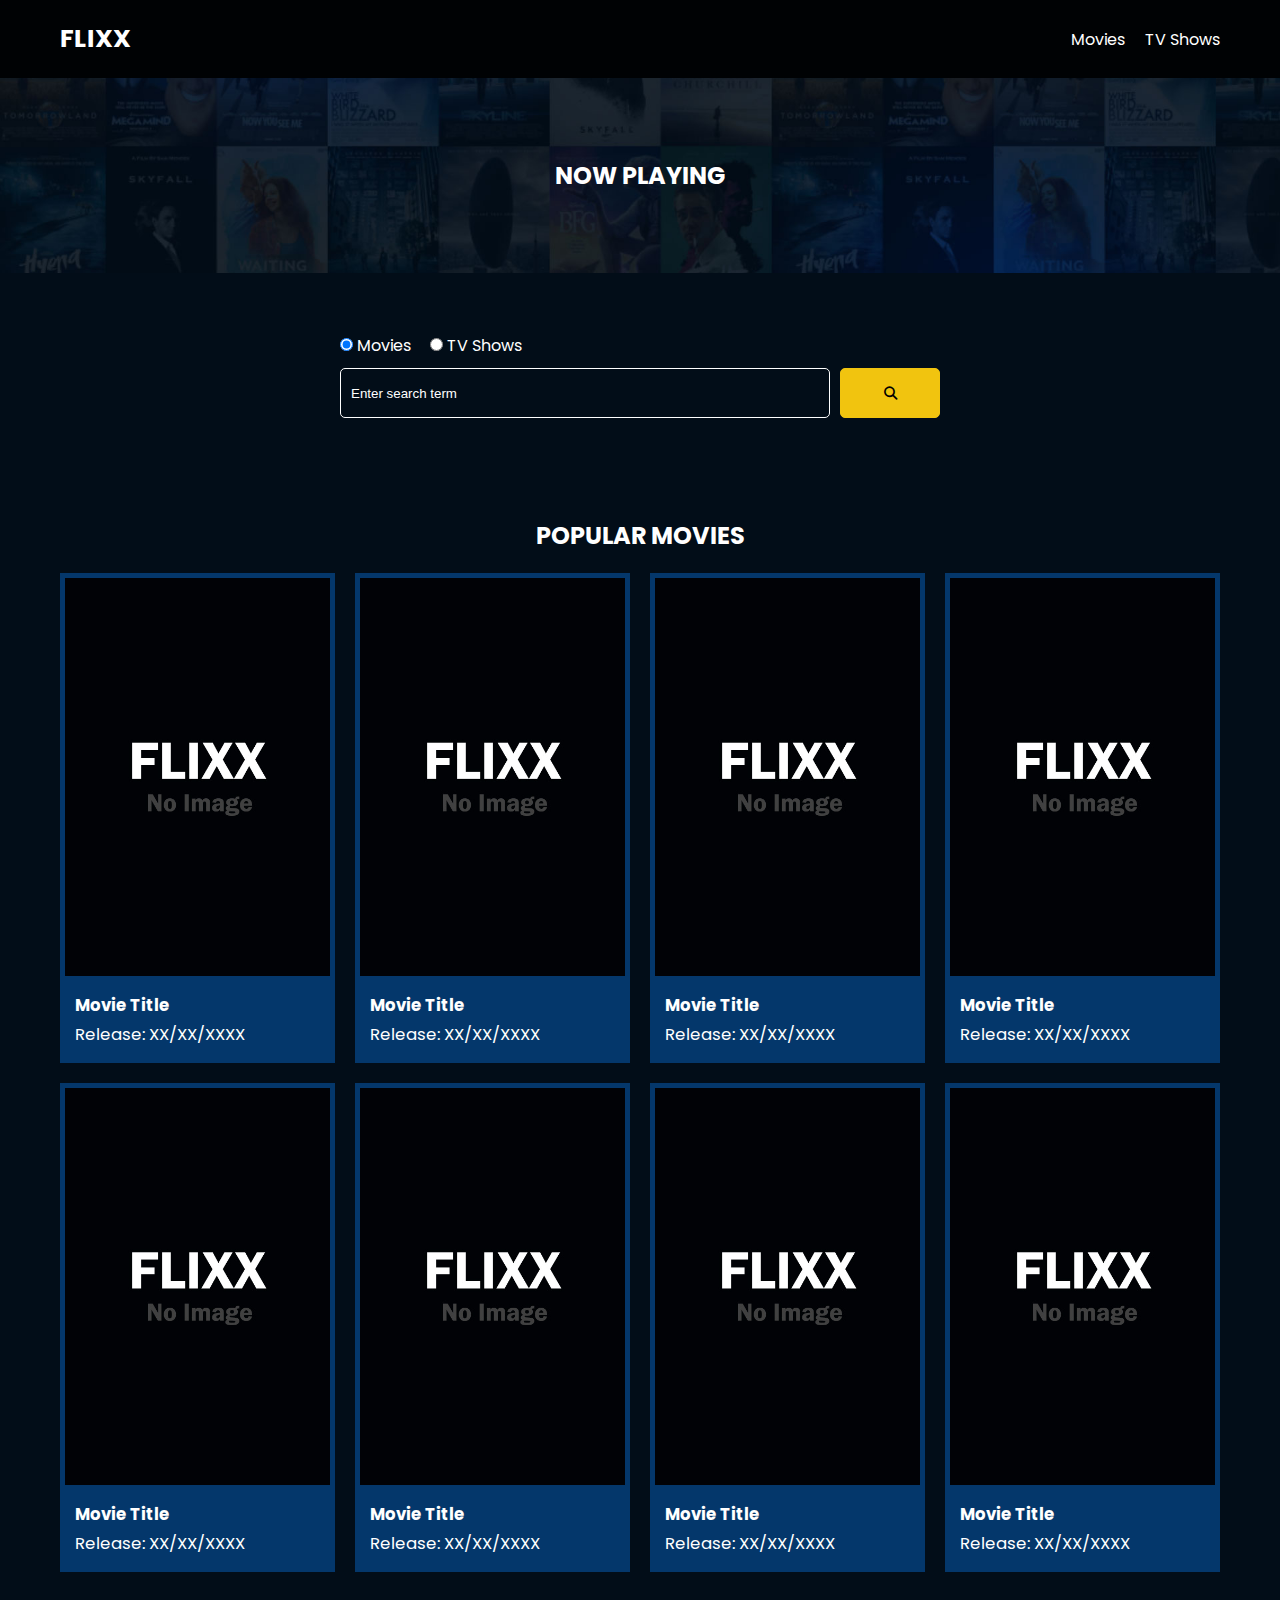
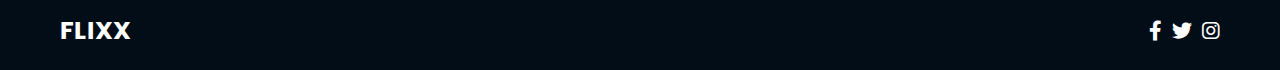
==== index.html @ 8bcdf5f3 "Initial commit" ====
<!DOCTYPE html>
<html lang="en">
  <head>
    <meta charset="UTF-8" />
    <meta http-equiv="X-UA-Compatible" content="IE=edge" />
    <meta name="viewport" content="width=device-width, initial-scale=1.0" />
    <link rel="preconnect" href="https://fonts.googleapis.com" />
    <link rel="preconnect" href="https://fonts.gstatic.com" crossorigin />
    <link
      href="https://fonts.googleapis.com/css2?family=Poppins:wght@300;400;700&display=swap"
      rel="stylesheet"
    />
    <link rel="stylesheet" href="lib/swiper.css" />
    <link rel="stylesheet" href="lib/fontawesome.css" />
    <link rel="stylesheet" href="css/style.css" />
    <link rel="stylesheet" href="css/spinner.css" />
    <script src="lib/swiper.js"></script>
    <script src="js/script.js" defer></script>
    <title>Flixx</title>
  </head>
  <body>
    <header class="main-header">
      <div class="container">
        <div class="logo"><a href="/">FLIXX</a></div>
        <nav>
          <ul>
            <li>
              <a class="nav-link" href="/">Movies</a>
            </li>
            <li>
              <a class="nav-link" href="/shows.html">TV Shows</a>
            </li>
          </ul>
        </nav>
      </div>
    </header>

    <!-- Now Playing Section -->
    <section class="now-playing">
      <h2>Now Playing</h2>
      <div class="swiper">
        <div class="swiper-wrapper">
          <!-- <div class="swiper-slide">
            <a href="movie-details.html?id=1">
              <img src="./images/no-image.jpg" alt="Movie Title" />
            </a>
            <h4 class="swiper-rating">
              <i class="fas fa-star text-secondary"></i> 8 / 10
            </h4>
          </div> -->
        </div>
      </div>
    </section>

    <!-- Search Movies -->
    <section class="search">
      <div class="container">
        <div id="alert"></div>
        <form action="/search.html" class="search-form">
          <!-- movies and shows radio box -->
          <div class="search-radio">
            <input type="radio" id="movie" name="type" value="movie" checked />
            <label for="movies">Movies</label>
            <input type="radio" id="tv" name="type" value="tv" />
            <label for="shows">TV Shows</label>
          </div>
          <div class="search-flex">
            <input
              type="text"
              name="search-term"
              id="search-term"
              placeholder="Enter search term"
            />
            <button class="btn" type="submit">
              <i class="fas fa-search"></i>
            </button>
          </div>
        </form>
      </div>
    </section>

    <!-- Popular Movies -->
    <section class="container">
      <h2>Popular Movies</h2>
      <div id="popular-movies" class="grid">
        <div class="card">
          <a href="movie-details.html?id=1">
            <img
              src="images/no-image.jpg"
              class="card-img-top"
              alt="Movie Title"
            />
          </a>
          <div class="card-body">
            <h5 class="card-title">Movie Title</h5>
            <p class="card-text">
              <small class="text-muted">Release: XX/XX/XXXX</small>
            </p>
          </div>
        </div>
        <div class="card">
          <a href="movie-details.html?id=1">
            <img
              src="images/no-image.jpg"
              class="card-img-top"
              alt="Movie Title"
            />
          </a>
          <div class="card-body">
            <h5 class="card-title">Movie Title</h5>
            <p class="card-text">
              <small class="text-muted">Release: XX/XX/XXXX</small>
            </p>
          </div>
        </div>
        <div class="card">
          <a href="movie-details.html?id=1">
            <img
              src="images/no-image.jpg"
              class="card-img-top"
              alt="Movie Title"
            />
          </a>
          <div class="card-body">
            <h5 class="card-title">Movie Title</h5>
            <p class="card-text">
              <small class="text-muted">Release: XX/XX/XXXX</small>
            </p>
          </div>
        </div>
        <div class="card">
          <a href="movie-details.html?id=1">
            <img
              src="images/no-image.jpg"
              class="card-img-top"
              alt="Movie Title"
            />
          </a>
          <div class="card-body">
            <h5 class="card-title">Movie Title</h5>
            <p class="card-text">
              <small class="text-muted">Release: XX/XX/XXXX</small>
            </p>
          </div>
        </div>
        <div class="card">
          <a href="movie-details.html?id=1">
            <img
              src="images/no-image.jpg"
              class="card-img-top"
              alt="Movie Title"
            />
          </a>
          <div class="card-body">
            <h5 class="card-title">Movie Title</h5>
            <p class="card-text">
              <small class="text-muted">Release: XX/XX/XXXX</small>
            </p>
          </div>
        </div>
        <div class="card">
          <a href="movie-details.html?id=1">
            <img
              src="images/no-image.jpg"
              class="card-img-top"
              alt="Movie Title"
            />
          </a>
          <div class="card-body">
            <h5 class="card-title">Movie Title</h5>
            <p class="card-text">
              <small class="text-muted">Release: XX/XX/XXXX</small>
            </p>
          </div>
        </div>
        <div class="card">
          <a href="movie-details.html?id=1">
            <img
              src="images/no-image.jpg"
              class="card-img-top"
              alt="Movie Title"
            />
          </a>
          <div class="card-body">
            <h5 class="card-title">Movie Title</h5>
            <p class="card-text">
              <small class="text-muted">Release: XX/XX/XXXX</small>
            </p>
          </div>
        </div>
        <div class="card">
          <a href="movie-details.html?id=1">
            <img
              src="images/no-image.jpg"
              class="card-img-top"
              alt="Movie Title"
            />
          </a>
          <div class="card-body">
            <h5 class="card-title">Movie Title</h5>
            <p class="card-text">
              <small class="text-muted">Release: XX/XX/XXXX</small>
            </p>
          </div>
        </div>
      </div>
    </section>

    <!-- Footer -->
    <footer class="main-footer">
      <div class="container">
        <div class="logo"><span>FLIXX</span></div>
        <div class="social-links">
          <a href="https://www.facebook.com" target="_blank"
            ><i class="fab fa-facebook-f"></i
          ></a>
          <a href="https://www.twitter.com" target="_blank"
            ><i class="fab fa-twitter"></i
          ></a>
          <a href="https://www.instagram.com" target="_blank"
            ><i class="fab fa-instagram"></i
          ></a>
        </div>
      </div>
    </footer>

    <div class="spinner"></div>
  </body>
</html>
---- css/style.css ----
*,
*::before,
*::after {
  box-sizing: border-box;
  padding: 0;
  margin: 0;
}

:root {
  --color-primary: #020d18;
  --color-secondary: #f1c40f;
}

body {
  font-family: 'Poppins', sans-serif;
  font-size: 16px;
  background: var(--color-primary);
  color: #fff;
  overflow-x: hidden;
}

a {
  color: #fff;
  text-decoration: none;
}

ul {
  list-style: none;
}

.text-primary {
  color: var(--color-secondary);
}

.text-secondary {
  color: var(--color-secondary);
}

.active {
  color: var(--color-secondary);
  font-weight: 700;
}

.back {
  margin-top: 30px;
}

.btn {
  display: inline-block;
  padding: 0.5rem 1rem;
  border: 1px solid var(--color-secondary);
  border-radius: 5px;
  color: #fff;
  cursor: pointer;
  background: transparent;
  transition: all 0.3s ease-in-out;
}

.btn:hover {
  background: var(--color-secondary);
  color: #000;
}

.btn:disabled {
  border-color: #ccc;
  cursor: not-allowed;
}

.btn:disabled:hover {
  background: transparent;
  color: #fff;
}

.container {
  max-width: 1200px;
  width: 100%;
  margin: 0 auto;
  padding: 0 20px;
}

.main-header .container {
  display: flex;
  justify-content: space-between;
  align-items: center;
  padding: 0 20px;
}

.main-header {
  padding: 20px 0;
  background: rgba(0, 0, 0, 0.8);
}

.main-header .logo {
  color: #fff;
  font-size: 25px;
  font-weight: 700;
  text-transform: uppercase;
}

.main-header ul {
  display: flex;
}

.main-header ul li {
  margin-left: 20px;
}

.main-header ul li a {
  font-size: 16px;
}

.main-header ul li a:hover {
  color: var(--color-secondary);
}

/* Grid */
.grid {
  display: grid;
  grid-template-columns: repeat(auto-fit, minmax(250px, 1fr));
  grid-gap: 20px;
}

/* Card */
.card {
  background: #04376b;
  padding: 5px;
}

.card img {
  width: 100%;
}

.card-body {
  padding: 10px;
  font-size: 20px;
}

.card:hover {
  transform: scale(1.05);
  transition: all 0.5s ease-in-out;
  background: #0a4b8f;
}

/* Footer */
.main-footer {
  background: #020d18;
  padding: 20px 0;
  margin-top: 20px;
}

.main-footer .container {
  display: flex;
  justify-content: space-between;
  align-items: center;
}

.main-footer .container .logo {
  color: #fff;
  font-size: 25px;
  font-weight: 700;
  text-transform: uppercase;
}

.main-footer .container .social-links {
  display: flex;
  font-size: 20px;
}

.main-footer .container .social-links a {
  margin-left: 10px;
  color: #fff;
}

.main-footer .container .social-links a:hover {
  color: var(--color-secondary);
}

/* Section: Now Playing */

section.now-playing {
  padding: 60px;
  background: url(../images/showcase-bg.jpg) no-repeat center center/cover;
}

section h2 {
  margin: 20px 0;
  text-align: center;
  text-transform: uppercase;
}

/* Slider */
.swiper {
  width: 100%;
  height: 50%;
}

.swiper-slide {
  text-align: center;
  font-size: 18px;
  background: var(--color-primary);
  display: flex;
  flex-direction: column;
  justify-content: center;
  align-items: center;
}

.swiper-slide img {
  display: block;
  width: 100%;
  height: 100%;
  object-fit: cover;
}

.swiper-rating {
  padding: 10px;
}

/* Movie Details */
.details-top {
  display: flex;
  justify-content: space-between;
  align-items: center;
  margin: 50px 0 30px;
}

.details-top img {
  width: 400px;
  height: 100%;
  margin-right: 60px;
  object-fit: cover;
}

.details-top p {
  margin: 20px 0;
}

.details-top .btn {
  margin-top: 20px;
}

.details-bottom {
}

.details-bottom li {
  margin: 15px 0;
  padding-bottom: 8px;
  border-bottom: 1px solid #fff;
  border-color: rgba(255, 255, 255, 0.1);
}

/* Search */
.search {
  padding: 60px;
  margin-bottom: 40px;
}

.search .container {
  display: flex;
  justify-content: center;
  align-items: center;
  flex-direction: column;
}

.search .container h2 {
  margin-bottom: 20px;
}

.search .container form {
  width: 100%;
  max-width: 600px;
}

.search-radio label {
  margin-right: 15px;
}

.search-flex {
  display: flex;
  justify-content: space-between;
  align-items: center;
  margin-top: 10px;
}

.search .container form input[type='text'] {
  flex: 6;
  width: 100%;
  height: 50px;
  padding: 10px;
  margin-right: 10px;
  border: 1px solid #fff;
  border-radius: 5px;
  background: transparent;
  color: #fff;
}

.search .container form input[type='text']::placeholder {
  color: #fff;
}

.search .container form input[type='text']:focus {
  outline: none;
}

.search .container form button {
  flex: 1;
  display: block;
  width: 100%;
  padding: 10px;
  border-radius: 5px;
  height: 50px;
  cursor: pointer;
  background: var(--color-secondary);
  color: #000;
}

.search .container form button:hover {
  background: transparent;
  color: #fff;
}

.pagination {
  margin-top: 20px;
}

.page-counter {
  margin-top: 10px;
}

/* Alert */
.alert {
  background: red;
  padding: 10px 20px;
  margin-bottom: 20px;
  border-radius: 5px;
}

.alert-success {
  background: green;
}

.alert-error {
  background: red;
}
---- css/spinner.css ----
/* Spinner From: https://codepen.io/tbrownvisuals/pen/edGYvx */
.spinner {
  position: fixed;
  z-index: 999;
  height: 2em;
  width: 2em;
  overflow: show;
  margin: auto;
  top: 0;
  left: 0;
  bottom: 0;
  right: 0;
  display: none;
}

.show {
  display: block;
}

/* Transparent Overlay */
.spinner:before {
  content: '';
  display: block;
  position: fixed;
  top: 0;
  left: 0;
  width: 100%;
  height: 100%;
  background: radial-gradient(rgba(20, 20, 20, 0.8), rgba(0, 0, 0, 0.8));

  background: -webkit-radial-gradient(
    rgba(20, 20, 20, 0.8),
    rgba(0, 0, 0, 0.8)
  );
}

/* :not(:required) hides these rules from IE9 and below */
.spinner:not(:required) {
  /* hide "loading..." text */
  font: 0/0 a;
  color: transparent;
  text-shadow: none;
  background-color: transparent;
  border: 0;
}

.spinner:not(:required):after {
  content: '';
  display: block;
  font-size: 10px;
  width: 1em;
  height: 1em;
  margin-top: -0.5em;
  -webkit-animation: spinner 150ms infinite linear;
  -moz-animation: spinner 150ms infinite linear;
  -ms-animation: spinner 150ms infinite linear;
  -o-animation: spinner 150ms infinite linear;
  animation: spinner 150ms infinite linear;
  border-radius: 0.5em;
  -webkit-box-shadow: rgba(255, 255, 255, 0.75) 1.5em 0 0 0,
    rgba(255, 255, 255, 0.75) 1.1em 1.1em 0 0,
    rgba(255, 255, 255, 0.75) 0 1.5em 0 0,
    rgba(255, 255, 255, 0.75) -1.1em 1.1em 0 0,
    rgba(255, 255, 255, 0.75) -1.5em 0 0 0,
    rgba(255, 255, 255, 0.75) -1.1em -1.1em 0 0,
    rgba(255, 255, 255, 0.75) 0 -1.5em 0 0,
    rgba(255, 255, 255, 0.75) 1.1em -1.1em 0 0;
  box-shadow: rgba(255, 255, 255, 0.75) 1.5em 0 0 0,
    rgba(255, 255, 255, 0.75) 1.1em 1.1em 0 0,
    rgba(255, 255, 255, 0.75) 0 1.5em 0 0,
    rgba(255, 255, 255, 0.75) -1.1em 1.1em 0 0,
    rgba(255, 255, 255, 0.75) -1.5em 0 0 0,
    rgba(255, 255, 255, 0.75) -1.1em -1.1em 0 0,
    rgba(255, 255, 255, 0.75) 0 -1.5em 0 0,
    rgba(255, 255, 255, 0.75) 1.1em -1.1em 0 0;
}

/* Animation */

@-webkit-keyframes spinner {
  0% {
    -webkit-transform: rotate(0deg);
    -moz-transform: rotate(0deg);
    -ms-transform: rotate(0deg);
    -o-transform: rotate(0deg);
    transform: rotate(0deg);
  }
  100% {
    -webkit-transform: rotate(360deg);
    -moz-transform: rotate(360deg);
    -ms-transform: rotate(360deg);
    -o-transform: rotate(360deg);
    transform: rotate(360deg);
  }
}
@-moz-keyframes spinner {
  0% {
    -webkit-transform: rotate(0deg);
    -moz-transform: rotate(0deg);
    -ms-transform: rotate(0deg);
    -o-transform: rotate(0deg);
    transform: rotate(0deg);
  }
  100% {
    -webkit-transform: rotate(360deg);
    -moz-transform: rotate(360deg);
    -ms-transform: rotate(360deg);
    -o-transform: rotate(360deg);
    transform: rotate(360deg);
  }
}
@-o-keyframes spinner {
  0% {
    -webkit-transform: rotate(0deg);
    -moz-transform: rotate(0deg);
    -ms-transform: rotate(0deg);
    -o-transform: rotate(0deg);
    transform: rotate(0deg);
  }
  100% {
    -webkit-transform: rotate(360deg);
    -moz-transform: rotate(360deg);
    -ms-transform: rotate(360deg);
    -o-transform: rotate(360deg);
    transform: rotate(360deg);
  }
}
@keyframes spinner {
  0% {
    -webkit-transform: rotate(0deg);
    -moz-transform: rotate(0deg);
    -ms-transform: rotate(0deg);
    -o-transform: rotate(0deg);
    transform: rotate(0deg);
  }
  100% {
    -webkit-transform: rotate(360deg);
    -moz-transform: rotate(360deg);
    -ms-transform: rotate(360deg);
    -o-transform: rotate(360deg);
    transform: rotate(360deg);
  }
}
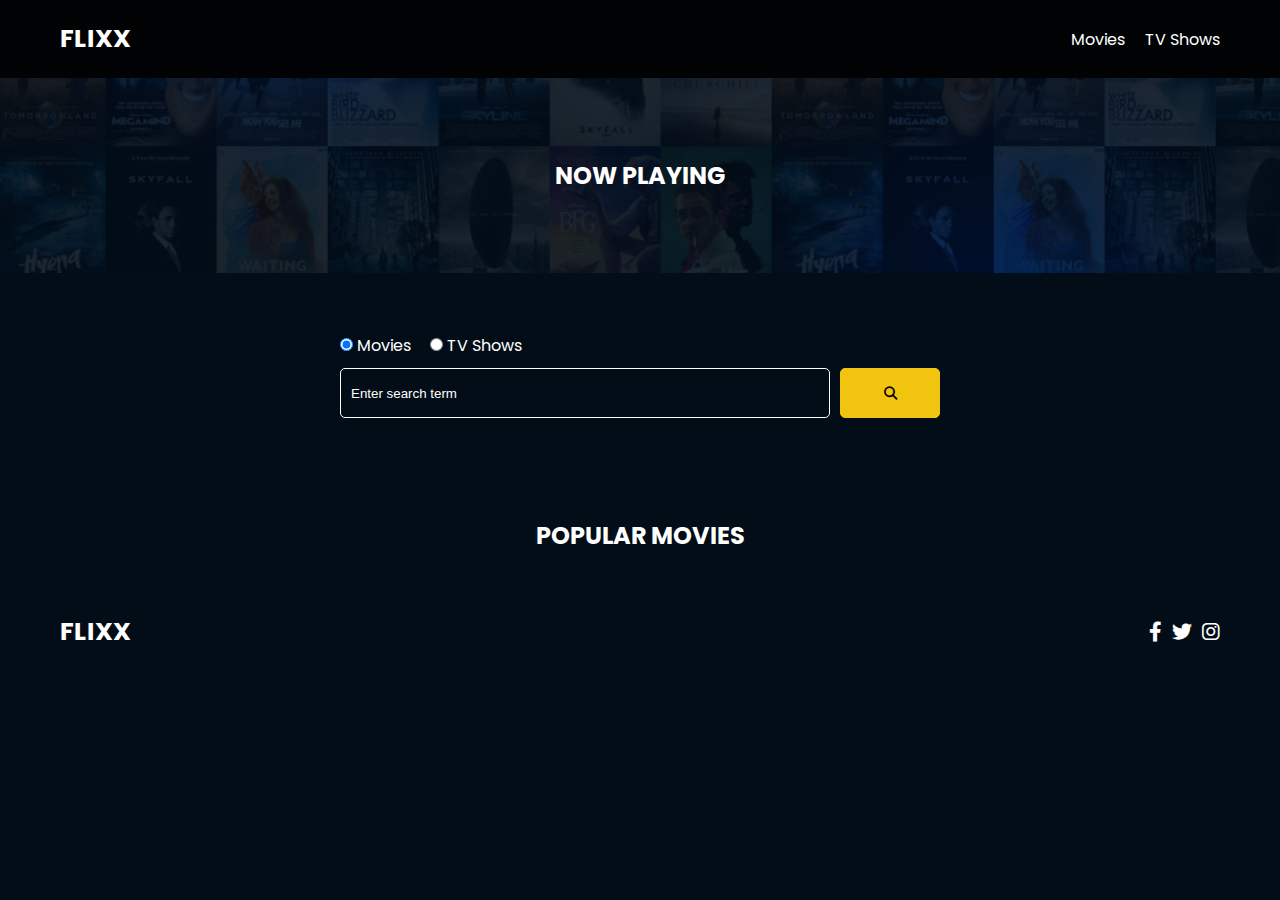
==== commit e0edcf2d: "implemented popular movie section." ====
--- a/index.html
+++ b/index.html
@@ -83,126 +83,113 @@
     <section class="container">
       <h2>Popular Movies</h2>
       <div id="popular-movies" class="grid">
-        <div class="card">
-          <a href="movie-details.html?id=1">
-            <img
-              src="images/no-image.jpg"
-              class="card-img-top"
-              alt="Movie Title"
-            />
-          </a>
-          <div class="card-body">
-            <h5 class="card-title">Movie Title</h5>
-            <p class="card-text">
-              <small class="text-muted">Release: XX/XX/XXXX</small>
-            </p>
-          </div>
-        </div>
-        <div class="card">
-          <a href="movie-details.html?id=1">
-            <img
-              src="images/no-image.jpg"
-              class="card-img-top"
-              alt="Movie Title"
-            />
-          </a>
-          <div class="card-body">
-            <h5 class="card-title">Movie Title</h5>
-            <p class="card-text">
-              <small class="text-muted">Release: XX/XX/XXXX</small>
-            </p>
-          </div>
-        </div>
-        <div class="card">
-          <a href="movie-details.html?id=1">
-            <img
-              src="images/no-image.jpg"
-              class="card-img-top"
-              alt="Movie Title"
-            />
-          </a>
-          <div class="card-body">
-            <h5 class="card-title">Movie Title</h5>
-            <p class="card-text">
-              <small class="text-muted">Release: XX/XX/XXXX</small>
-            </p>
-          </div>
-        </div>
-        <div class="card">
-          <a href="movie-details.html?id=1">
-            <img
-              src="images/no-image.jpg"
-              class="card-img-top"
-              alt="Movie Title"
-            />
-          </a>
-          <div class="card-body">
-            <h5 class="card-title">Movie Title</h5>
-            <p class="card-text">
-              <small class="text-muted">Release: XX/XX/XXXX</small>
-            </p>
-          </div>
-        </div>
-        <div class="card">
-          <a href="movie-details.html?id=1">
-            <img
-              src="images/no-image.jpg"
-              class="card-img-top"
-              alt="Movie Title"
-            />
-          </a>
-          <div class="card-body">
-            <h5 class="card-title">Movie Title</h5>
-            <p class="card-text">
-              <small class="text-muted">Release: XX/XX/XXXX</small>
-            </p>
-          </div>
-        </div>
-        <div class="card">
-          <a href="movie-details.html?id=1">
-            <img
-              src="images/no-image.jpg"
-              class="card-img-top"
-              alt="Movie Title"
-            />
-          </a>
-          <div class="card-body">
-            <h5 class="card-title">Movie Title</h5>
-            <p class="card-text">
-              <small class="text-muted">Release: XX/XX/XXXX</small>
-            </p>
-          </div>
-        </div>
-        <div class="card">
-          <a href="movie-details.html?id=1">
-            <img
-              src="images/no-image.jpg"
-              class="card-img-top"
-              alt="Movie Title"
-            />
-          </a>
-          <div class="card-body">
-            <h5 class="card-title">Movie Title</h5>
-            <p class="card-text">
-              <small class="text-muted">Release: XX/XX/XXXX</small>
-            </p>
-          </div>
-        </div>
-        <div class="card">
-          <a href="movie-details.html?id=1">
-            <img
-              src="images/no-image.jpg"
-              class="card-img-top"
-              alt="Movie Title"
-            />
-          </a>
-          <div class="card-body">
-            <h5 class="card-title">Movie Title</h5>
-            <p class="card-text">
-              <small class="text-muted">Release: XX/XX/XXXX</small>
-            </p>
-          </div>
-        </div>
+        
+        <!--
+        <div class="card">
+          <a href="movie-details.html?id=1">
+            <img
+              src="images/no-image.jpg"
+              class="card-img-top"
+              alt="Movie Title"
+            />
+          </a>
+          <div class="card-body">
+            <h5 class="card-title">Movie Title</h5>
+            <p class="card-text">
+              <small class="text-muted">Release: XX/XX/XXXX</small>
+            </p>
+          </div>
+        </div>
+        <div class="card">
+          <a href="movie-details.html?id=1">
+            <img
+              src="images/no-image.jpg"
+              class="card-img-top"
+              alt="Movie Title"
+            />
+          </a>
+          <div class="card-body">
+            <h5 class="card-title">Movie Title</h5>
+            <p class="card-text">
+              <small class="text-muted">Release: XX/XX/XXXX</small>
+            </p>
+          </div>
+        </div>
+        <div class="card">
+          <a href="movie-details.html?id=1">
+            <img
+              src="images/no-image.jpg"
+              class="card-img-top"
+              alt="Movie Title"
+            />
+          </a>
+          <div class="card-body">
+            <h5 class="card-title">Movie Title</h5>
+            <p class="card-text">
+              <small class="text-muted">Release: XX/XX/XXXX</small>
+            </p>
+          </div>
+        </div>
+        <div class="card">
+          <a href="movie-details.html?id=1">
+            <img
+              src="images/no-image.jpg"
+              class="card-img-top"
+              alt="Movie Title"
+            />
+          </a>
+          <div class="card-body">
+            <h5 class="card-title">Movie Title</h5>
+            <p class="card-text">
+              <small class="text-muted">Release: XX/XX/XXXX</small>
+            </p>
+          </div>
+        </div>
+        <div class="card">
+          <a href="movie-details.html?id=1">
+            <img
+              src="images/no-image.jpg"
+              class="card-img-top"
+              alt="Movie Title"
+            />
+          </a>
+          <div class="card-body">
+            <h5 class="card-title">Movie Title</h5>
+            <p class="card-text">
+              <small class="text-muted">Release: XX/XX/XXXX</small>
+            </p>
+          </div>
+        </div>
+        <div class="card">
+          <a href="movie-details.html?id=1">
+            <img
+              src="images/no-image.jpg"
+              class="card-img-top"
+              alt="Movie Title"
+            />
+          </a>
+          <div class="card-body">
+            <h5 class="card-title">Movie Title</h5>
+            <p class="card-text">
+              <small class="text-muted">Release: XX/XX/XXXX</small>
+            </p>
+          </div>
+        </div>
+        <div class="card">
+          <a href="movie-details.html?id=1">
+            <img
+              src="images/no-image.jpg"
+              class="card-img-top"
+              alt="Movie Title"
+            />
+          </a>
+          <div class="card-body">
+            <h5 class="card-title">Movie Title</h5>
+            <p class="card-text">
+              <small class="text-muted">Release: XX/XX/XXXX</small>
+            </p>
+          </div>
+        </div> -->
       </div>
     </section>
 
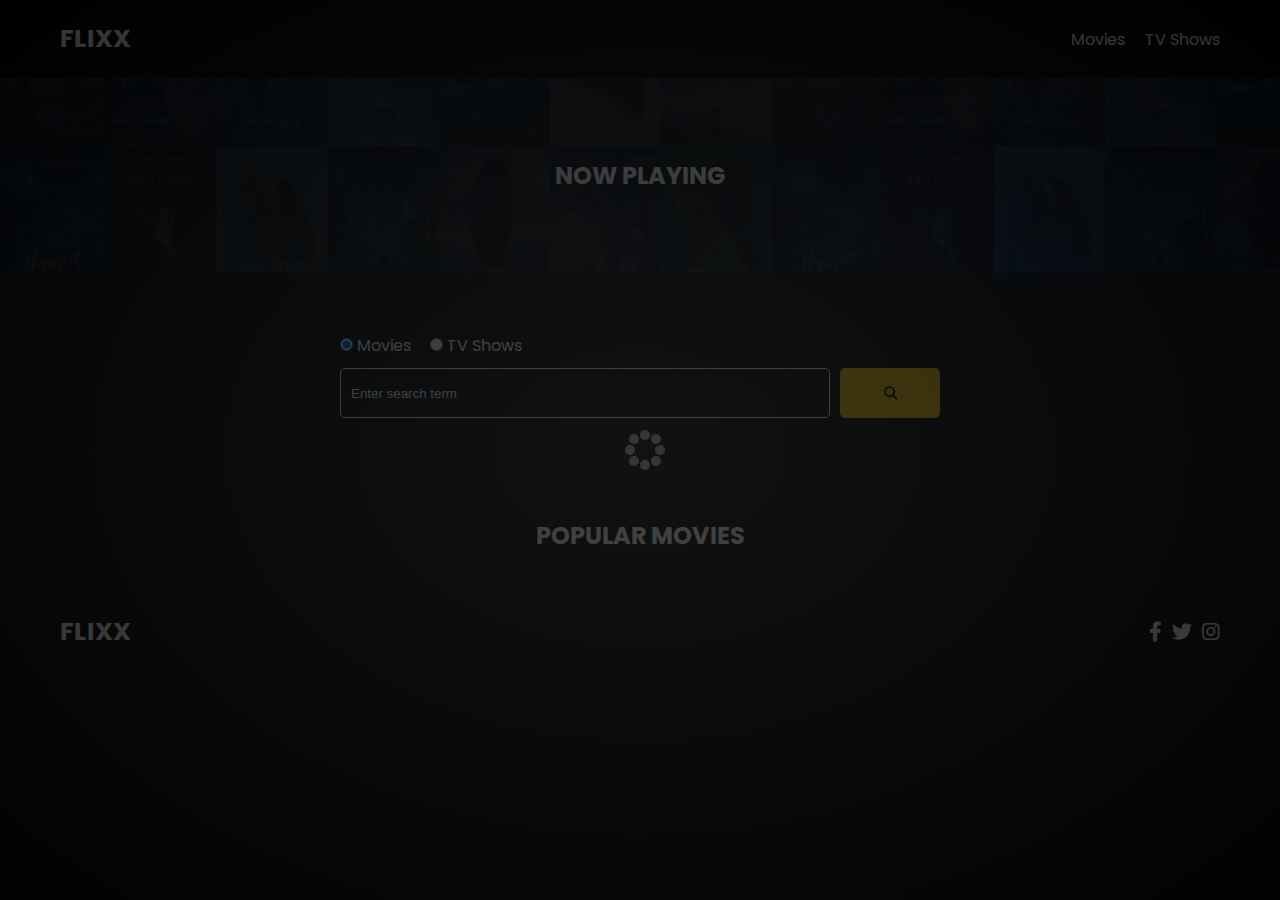
==== commit 0ae49e57: "minor changes" ====
--- a/index.html
+++ b/index.html
@@ -100,96 +100,7 @@
             </p>
           </div>
         </div>
-        <div class="card">
-          <a href="movie-details.html?id=1">
-            <img
-              src="images/no-image.jpg"
-              class="card-img-top"
-              alt="Movie Title"
-            />
-          </a>
-          <div class="card-body">
-            <h5 class="card-title">Movie Title</h5>
-            <p class="card-text">
-              <small class="text-muted">Release: XX/XX/XXXX</small>
-            </p>
-          </div>
-        </div>
-        <div class="card">
-          <a href="movie-details.html?id=1">
-            <img
-              src="images/no-image.jpg"
-              class="card-img-top"
-              alt="Movie Title"
-            />
-          </a>
-          <div class="card-body">
-            <h5 class="card-title">Movie Title</h5>
-            <p class="card-text">
-              <small class="text-muted">Release: XX/XX/XXXX</small>
-            </p>
-          </div>
-        </div>
-        <div class="card">
-          <a href="movie-details.html?id=1">
-            <img
-              src="images/no-image.jpg"
-              class="card-img-top"
-              alt="Movie Title"
-            />
-          </a>
-          <div class="card-body">
-            <h5 class="card-title">Movie Title</h5>
-            <p class="card-text">
-              <small class="text-muted">Release: XX/XX/XXXX</small>
-            </p>
-          </div>
-        </div>
-        <div class="card">
-          <a href="movie-details.html?id=1">
-            <img
-              src="images/no-image.jpg"
-              class="card-img-top"
-              alt="Movie Title"
-            />
-          </a>
-          <div class="card-body">
-            <h5 class="card-title">Movie Title</h5>
-            <p class="card-text">
-              <small class="text-muted">Release: XX/XX/XXXX</small>
-            </p>
-          </div>
-        </div>
-        <div class="card">
-          <a href="movie-details.html?id=1">
-            <img
-              src="images/no-image.jpg"
-              class="card-img-top"
-              alt="Movie Title"
-            />
-          </a>
-          <div class="card-body">
-            <h5 class="card-title">Movie Title</h5>
-            <p class="card-text">
-              <small class="text-muted">Release: XX/XX/XXXX</small>
-            </p>
-          </div>
-        </div>
-        <div class="card">
-          <a href="movie-details.html?id=1">
-            <img
-              src="images/no-image.jpg"
-              class="card-img-top"
-              alt="Movie Title"
-            />
-          </a>
-          <div class="card-body">
-            <h5 class="card-title">Movie Title</h5>
-            <p class="card-text">
-              <small class="text-muted">Release: XX/XX/XXXX</small>
-            </p>
-          </div>
-        </div> -->
+        -->
       </div>
     </section>
 
